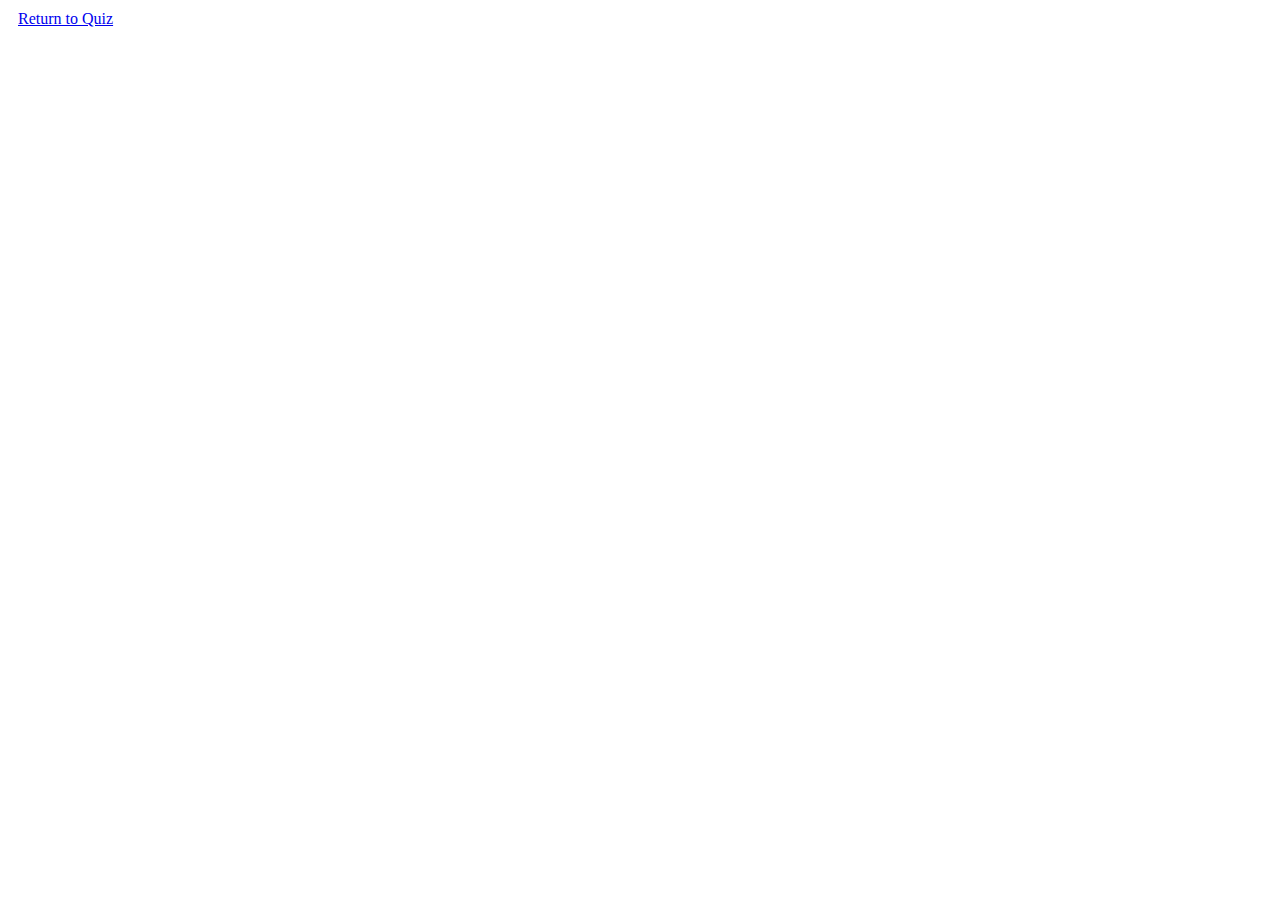
==== highscore.html @ 146b4fd2 "added header and created highscore.html." ====
<!DOCTYPE html>
<html lang="en">
	<head>
		<meta charset="UTF-8" />
		<meta name="viewport" content="width=device-width, initial-scale=1.0" />
		<title>High Score</title>
		<link rel="stylesheet" href="style.css" />
		<script src="script.js"></script>
	</head>
	<body>
		<header class="headStyle">
			<a href="index.html">Return to Quiz</a>
		</header>
	</body>
</html>
---- style.css ----
.initialsForm {
	text-align: center;
}
.timerStyle {
	float: right;
}
.headStyle {
	margin: 10px;
}
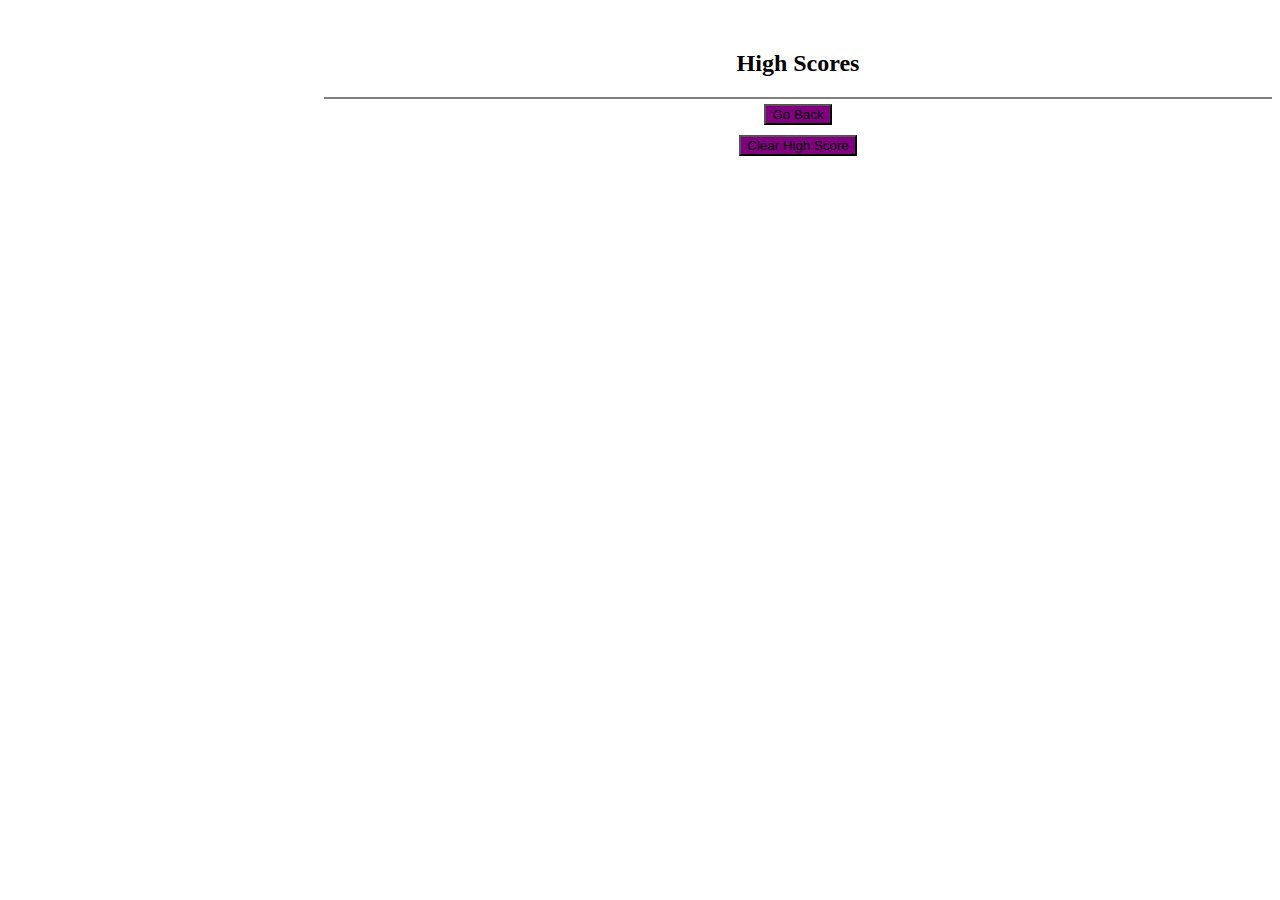
==== commit 87f26743: "Worked on css of both pages" ====
--- a/highscore.html
+++ b/highscore.html
@@ -1,15 +1,50 @@
 <!DOCTYPE html>
 <html lang="en">
-	<head>
-		<meta charset="UTF-8" />
-		<meta name="viewport" content="width=device-width, initial-scale=1.0" />
-		<title>High Score</title>
-		<link rel="stylesheet" href="style.css" />
-		<script src="script.js"></script>
-	</head>
-	<body>
-		<header class="headStyle">
-			<a href="index.html">Return to Quiz</a>
-		</header>
-	</body>
+  <head>
+    <meta charset="UTF-8" />
+    <meta name="viewport" content="width=device-width, initial-scale=1.0" />
+    <title>High Score</title>
+    <link
+      rel="stylesheet"
+      href="https://stackpath.bootstrapcdn.com/bootstrap/4.5.0/css/bootstrap.min.css"
+      integrity="sha384-9aIt2nRpC12Uk9gS9baDl411NQApFmC26EwAOH8WgZl5MYYxFfc+NcPb1dKGj7Sk"
+      crossorigin="anonymous"
+    />
+    <link rel="stylesheet" href="style.css" />
+  </head>
+  <body class="container">
+    <div class="row">
+      <div class="card col-6">
+        <div class="container">
+          <h2>High Scores</h2>
+          <div class="row">
+            <div class="col-12 noPad">
+              <div id="scoreList" class="text-left"></div>
+            </div>
+          </div>
+          <div class="row">
+            <div>
+              <button
+                id="return"
+                class="btn btn-sm btn-info float-left"
+                type="button"
+              >
+                Go Back
+              </button>
+            </div>
+            <div>
+              <button
+                id="clear"
+                class="btn btn-sm btn-info float-left"
+                type="button"
+              >
+                Clear High Score
+              </button>
+            </div>
+          </div>
+        </div>
+      </div>
+    </div>
+  </body>
+  <script src="highScoreScript.js"></script>
 </html>
--- a/style.css
+++ b/style.css
@@ -1,9 +1,41 @@
-.initialsForm {
-	text-align: center;
+.container {
+  text-align: center;
+  margin-top: 50px;
 }
 .timerStyle {
-	float: right;
+  float: right;
 }
 .headStyle {
-	margin: 10px;
+  margin: 10px;
 }
+.hide {
+  display: none;
+}
+a {
+  color: purple;
+}
+.card {
+  border: none;
+  margin-left: 25%;
+}
+button {
+  margin: 5px;
+}
+#scoreList {
+  margin: 0;
+  padding: 0;
+  padding-left: 5px;
+  border: solid;
+  border-color: gray;
+  border-width: 1px;
+  background-color: rgba(128, 0, 128, 0.281);
+}
+h5 {
+  margin: 4px;
+}
+.btn-info {
+  background-color: purple;
+}
+.noPad {
+  padding: 0;
+}
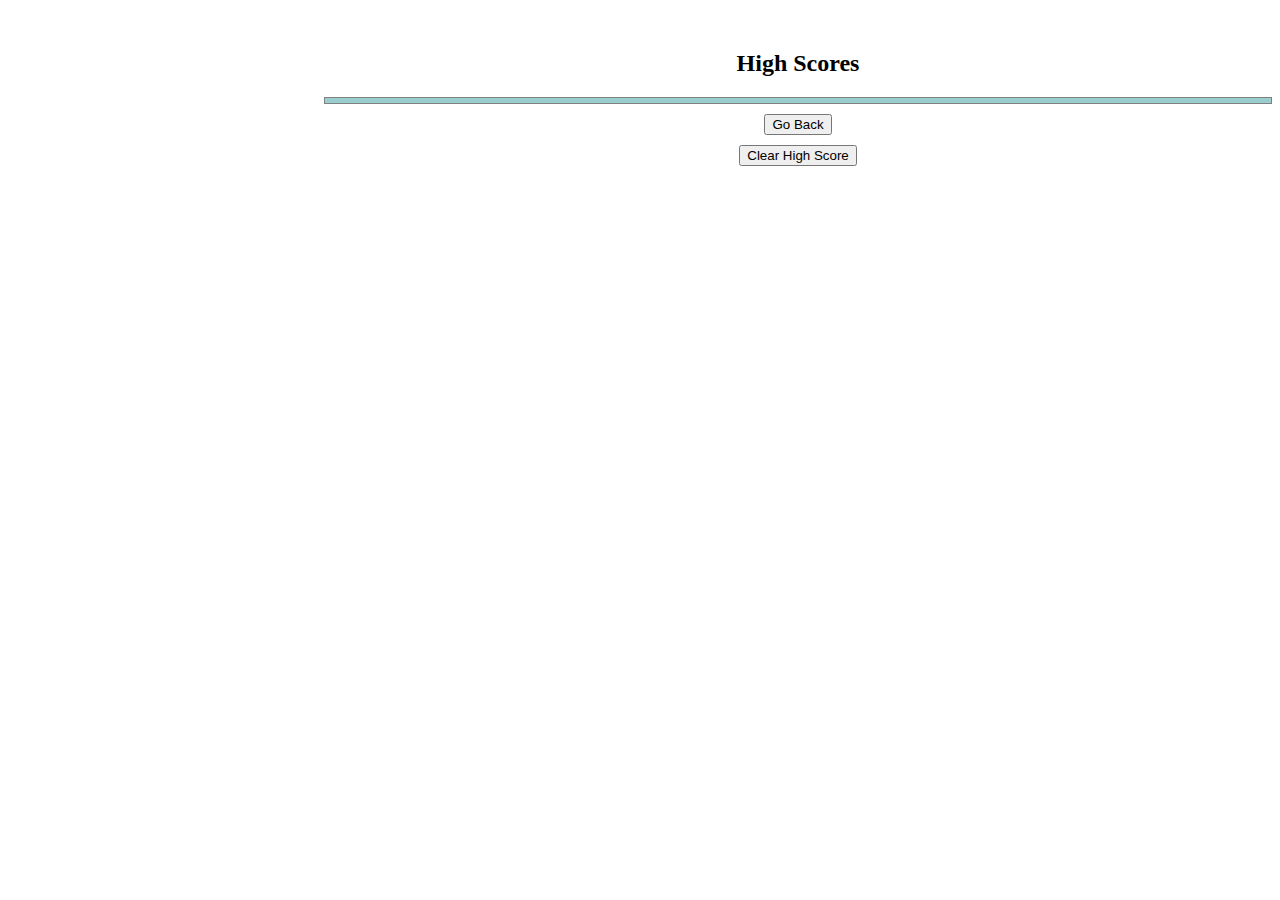
==== commit 07eaf1c3: "Made some minor aesthetic adjustments" ====
--- a/highscore.html
+++ b/highscore.html
@@ -1,50 +1,50 @@
 <!DOCTYPE html>
 <html lang="en">
-  <head>
-    <meta charset="UTF-8" />
-    <meta name="viewport" content="width=device-width, initial-scale=1.0" />
-    <title>High Score</title>
-    <link
-      rel="stylesheet"
-      href="https://stackpath.bootstrapcdn.com/bootstrap/4.5.0/css/bootstrap.min.css"
-      integrity="sha384-9aIt2nRpC12Uk9gS9baDl411NQApFmC26EwAOH8WgZl5MYYxFfc+NcPb1dKGj7Sk"
-      crossorigin="anonymous"
-    />
-    <link rel="stylesheet" href="style.css" />
-  </head>
-  <body class="container">
-    <div class="row">
-      <div class="card col-6">
-        <div class="container">
-          <h2>High Scores</h2>
-          <div class="row">
-            <div class="col-12 noPad">
-              <div id="scoreList" class="text-left"></div>
-            </div>
-          </div>
-          <div class="row">
-            <div>
-              <button
-                id="return"
-                class="btn btn-sm btn-info float-left"
-                type="button"
-              >
-                Go Back
-              </button>
-            </div>
-            <div>
-              <button
-                id="clear"
-                class="btn btn-sm btn-info float-left"
-                type="button"
-              >
-                Clear High Score
-              </button>
-            </div>
-          </div>
-        </div>
-      </div>
-    </div>
-  </body>
-  <script src="highScoreScript.js"></script>
+	<head>
+		<meta charset="UTF-8" />
+		<meta name="viewport" content="width=device-width, initial-scale=1.0" />
+		<title>High Score</title>
+		<link
+			rel="stylesheet"
+			href="https://stackpath.bootstrapcdn.com/bootstrap/4.5.0/css/bootstrap.min.css"
+			integrity="sha384-9aIt2nRpC12Uk9gS9baDl411NQApFmC26EwAOH8WgZl5MYYxFfc+NcPb1dKGj7Sk"
+			crossorigin="anonymous"
+		/>
+		<link rel="stylesheet" href="style.css" />
+	</head>
+	<body class="container">
+		<div class="row">
+			<div class="card col-6">
+				<div class="container">
+					<h2>High Scores</h2>
+					<div class="row">
+						<div class="col-12 noPad">
+							<div id="scoreList" class="text-left"></div>
+						</div>
+					</div>
+					<div class="row">
+						<div>
+							<button
+								id="return"
+								class="btn btn-sm btn-info float-left"
+								type="button"
+							>
+								Go Back
+							</button>
+						</div>
+						<div>
+							<button
+								id="clear"
+								class="btn btn-sm btn-info float-left"
+								type="button"
+							>
+								Clear High Score
+							</button>
+						</div>
+					</div>
+				</div>
+			</div>
+		</div>
+	</body>
+	<script src="highScoreScript.js"></script>
 </html>
--- a/style.css
+++ b/style.css
@@ -1,41 +1,49 @@
 .container {
-  text-align: center;
-  margin-top: 50px;
+	text-align: center;
+	margin-top: 50px;
 }
 .timerStyle {
-  float: right;
+	float: right;
 }
 .headStyle {
-  margin: 10px;
+	margin: 10px;
 }
 .hide {
-  display: none;
+	display: none;
 }
 a {
-  color: purple;
+	color: teal;
 }
 .card {
-  border: none;
-  margin-left: 25%;
+	border: none;
+	margin-left: 25%;
 }
 button {
-  margin: 5px;
+	margin: 5px;
 }
 #scoreList {
-  margin: 0;
-  padding: 0;
-  padding-left: 5px;
-  border: solid;
-  border-color: gray;
-  border-width: 1px;
-  background-color: rgba(128, 0, 128, 0.281);
+	margin: 0;
+	padding: 0;
+	padding-left: 5px;
+	border: solid;
+	border-color: gray;
+	border-width: 1px;
+	background-color: rgba(0, 128, 128, 0.397);
 }
-h5 {
-  margin: 4px;
+h4 {
+	padding: 8px;
+	margin: 8px;
+	border-bottom: solid;
+	border-color: rgb(204, 204, 204);
 }
-.btn-info {
-  background-color: purple;
+
+.noPad {
+	padding: 0;
 }
-.noPad {
-  padding: 0;
+#clear {
+	margin-top: 5px;
 }
+#scoreList {
+	margin-bottom: 5px;
+	padding-top: 5px;
+}
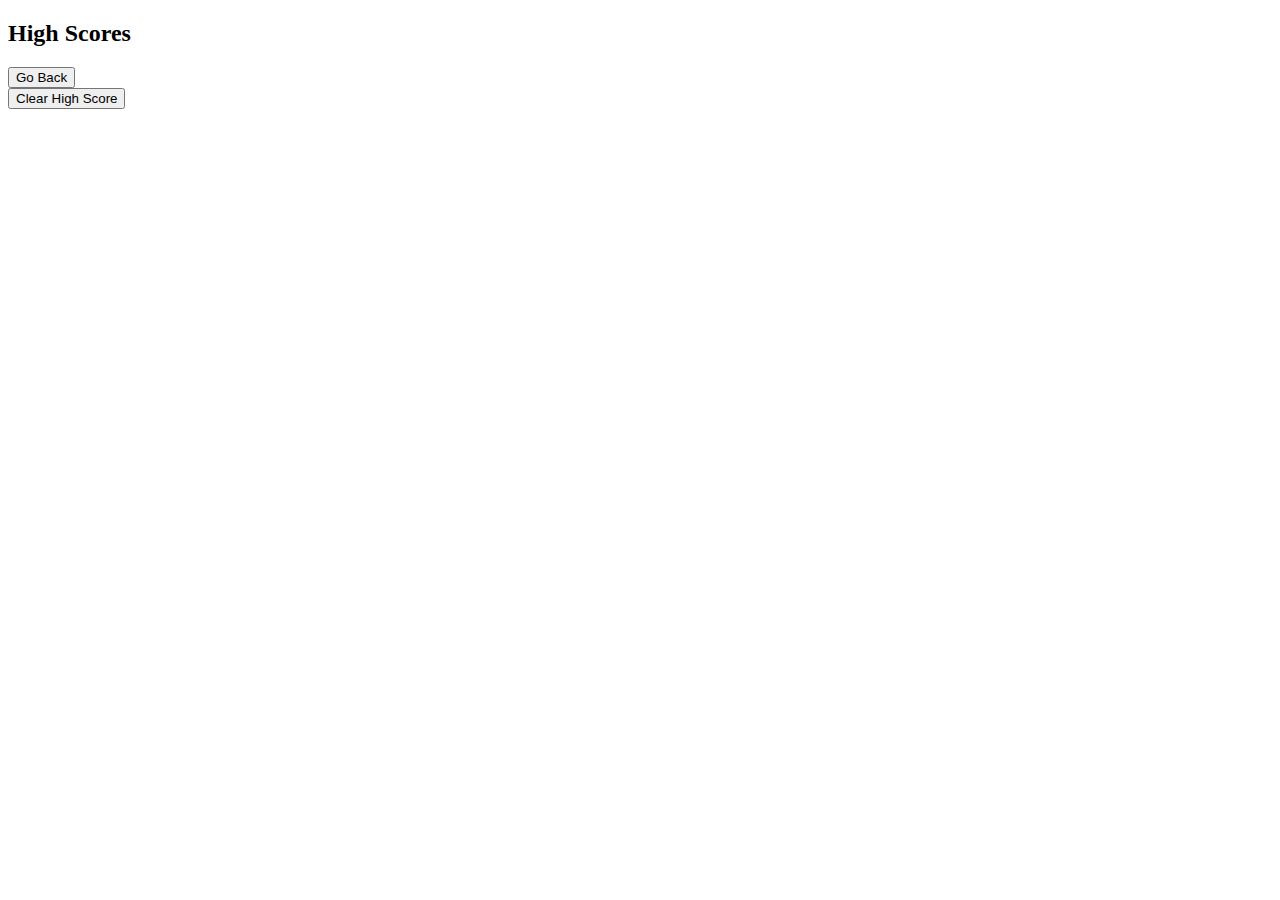
==== commit ae85aa7f: "Added some accessibility" ====
--- a/highscore.html
+++ b/highscore.html
@@ -1,50 +1,50 @@
 <!DOCTYPE html>
 <html lang="en">
-	<head>
-		<meta charset="UTF-8" />
-		<meta name="viewport" content="width=device-width, initial-scale=1.0" />
-		<title>High Score</title>
-		<link
-			rel="stylesheet"
-			href="https://stackpath.bootstrapcdn.com/bootstrap/4.5.0/css/bootstrap.min.css"
-			integrity="sha384-9aIt2nRpC12Uk9gS9baDl411NQApFmC26EwAOH8WgZl5MYYxFfc+NcPb1dKGj7Sk"
-			crossorigin="anonymous"
-		/>
-		<link rel="stylesheet" href="style.css" />
-	</head>
-	<body class="container">
-		<div class="row">
-			<div class="card col-6">
-				<div class="container">
-					<h2>High Scores</h2>
-					<div class="row">
-						<div class="col-12 noPad">
-							<div id="scoreList" class="text-left"></div>
-						</div>
-					</div>
-					<div class="row">
-						<div>
-							<button
-								id="return"
-								class="btn btn-sm btn-info float-left"
-								type="button"
-							>
-								Go Back
-							</button>
-						</div>
-						<div>
-							<button
-								id="clear"
-								class="btn btn-sm btn-info float-left"
-								type="button"
-							>
-								Clear High Score
-							</button>
-						</div>
-					</div>
-				</div>
-			</div>
-		</div>
-	</body>
-	<script src="highScoreScript.js"></script>
+  <head>
+    <meta charset="UTF-8" />
+    <meta name="viewport" content="width=device-width, initial-scale=1.0" />
+    <title>High Score</title>
+    <link
+      rel="stylesheet"
+      href="https://stackpath.bootstrapcdn.com/bootstrap/4.5.0/css/bootstrap.min.css"
+      integrity="sha384-9aIt2nRpC12Uk9gS9baDl411NQApFmC26EwAOH8WgZl5MYYxFfc+NcPb1dKGj7Sk"
+      crossorigin="anonymous"
+    />
+    <link rel="stylesheet" href="CSS/style.css" />
+  </head>
+  <body class="container">
+    <div class="row">
+      <div class="card col-6">
+        <main class="container">
+          <h2>High Scores</h2>
+          <div class="row">
+            <div class="col-12 noPad">
+              <div id="scoreList" class="text-left"></div>
+            </div>
+          </div>
+          <div class="row">
+            <div>
+              <button
+                id="return"
+                class="btn btn-sm btn-info float-left"
+                type="button"
+              >
+                Go Back
+              </button>
+            </div>
+            <div>
+              <button
+                id="clear"
+                class="btn btn-sm btn-info float-left"
+                type="button"
+              >
+                Clear High Score
+              </button>
+            </div>
+          </div>
+        </main>
+      </div>
+    </div>
+  </body>
+  <script src="JS/highScoreScript.js"></script>
 </html>
